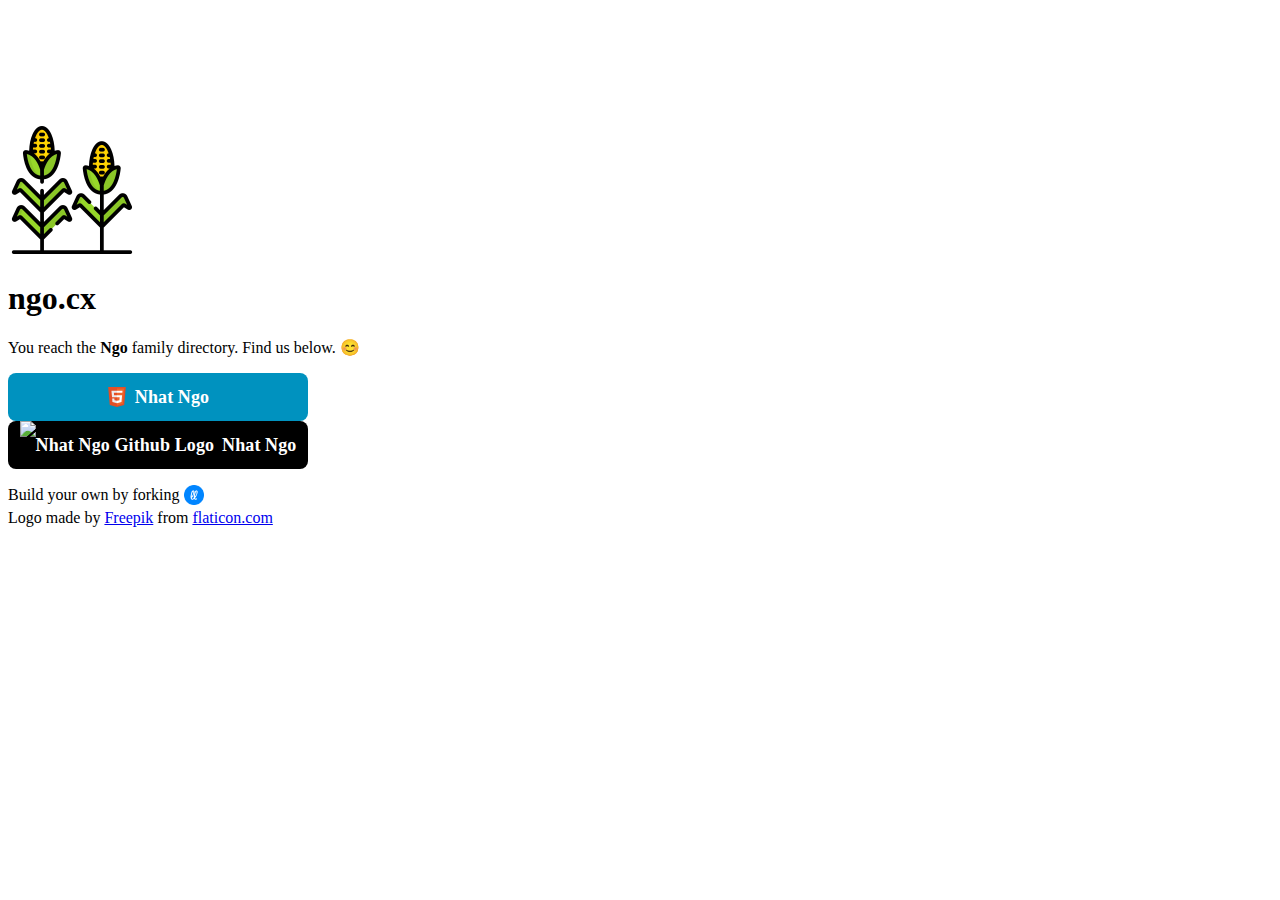
==== index.html @ 90abb651 "Add Nhat Ngo's link." ====
<!DOCTYPE html>
<html lang="en">
<head>

  <!-- Page Information
  –––––––––––––––––––––––––––––––––––––––––––––––––– -->
  <meta charset="utf-8">
  <title>LittleLink</title>
  <meta name="description" content="Ngo family directory">
  <meta name="author" content="Nhat Ngo">
 
  <!-- Mobile Specific Metas
  –––––––––––––––––––––––––––––––––––––––––––––––––– -->
  <meta name="viewport" content="width=device-width, initial-scale=1">

  <!-- FONT
  –––––––––––––––––––––––––––––––––––––––––––––––––– -->
  <link href="https://fonts.googleapis.com/css?family=Open+Sans:400,600,700,800&display=swap" rel="stylesheet">

  <!-- CSS
  –––––––––––––––––––––––––––––––––––––––––––––––––– -->
  <link rel="stylesheet" href="css/normalize.css">
  <link rel="stylesheet" href="css/skeleton-dark.css">
  <link rel="stylesheet" href="css/brands.css">

  <!-- Favicon
  –––––––––––––––––––––––––––––––––––––––––––––––––– -->
  <link rel="icon" type="image/png" href="images/corn.png">

</head>
<body>

  <!-- Primary Page Layout
  –––––––––––––––––––––––––––––––––––––––––––––––––– -->
  <div class="container">
    <div class="row">
      <div class="column" style="margin-top: 10%">

        <!-- 

          ## Getting Started with LittleLink

          This page has been built with every pre-designed button available in LittleLink by default. You can rearrange and delete as needed.

          You can add your own brand or others brands you may need in the `css/brands.css` file. 

          Edit the "Your Image Here" section to add your own personal branding, like a picture of yourself or your brand logo!

          Edit the "Your Name" section to change the page heading. You can use something like your name, your social handle, or your brand name.

          Edit the "Short Bio" section tell users about yourself or your brand.

        -->

        <!-- Your Image Here -->
        <img src="images/corn.png" srcset="images/corn@2x.png 2x" alt="Page Logo">

        <!-- Your Name -->
        <h1>ngo.cx</h1>

        <!-- Short Bio -->
        <p>You reach the <strong>Ngo</strong> family directory. Find us below. 😊</p>

        <!--

          ## Breaking down <a> attributes:
          
          1.) class="button button-default" | The first "button" here is telling this <a> tag that it should make this element a button and applies the default styling in `css/brands.css`.
          The second portion, button-default, is declaring the specific brand style you would like to apply. Here we're applying the "default" style and color.
          If you want to make this button to use the brand colors for Discord, just change "button-default" to "button-discord". Brands are found in `css/brands.css`. You can always edit & add your own there.

          2.) Replace the # in href="#" with the desired target URL for the button.

          3.) target="_blank" | This attribute opens links in a new tab. Remove this attribute to prevent links from opening in a new tab.

          4.) rel="noopener" | This attribute instructs the browser to navigate to the target resource without granting the new browsing context access to the document that opened it.
          This is especially useful when opening untrusted links. https://developer.mozilla.org/en-US/docs/Web/HTML/Link_types/noopener

          ## Breaking down the <img> attributes:
          
          1.) class="icon" | This class is telling the <img> tag that it should use the styling for icons found in `css/brands.css`.

          2.) src="icons/[icon_name].svg" | This defines the icon you would like to display from the icons/ folder. For example, you can change this to src="icons/discord.svg" to use the Discord icon.
          Add your own 24x24 icons to the "icons" folder to reference them. We recommend providing a SVG.

          3.) alt="Example Logo" | This alt attribute helps provides alternate text for an image, this can assist users who use screen readers. 

        -->

        <!-- Nhat Ngo -->
        <a class="button button-html5" href="https://nhat.ngo.cx" target="_blank" rel="noopener"><img class="icon" src="icons/html5.svg" alt="Nhat Ngo Website Logo">Nhat Ngo</a>
          <br>
        <a class="button button-github" href="https://github.com/nqngo" target="_blank" rel="noopener"><img class="icon" src="icons/github.svg" alt="Nhat Ngo Github Logo">Nhat Ngo</a>
          <br>
        
        <!-- <a class="button button-twitter" href="#" target="_blank" rel="noopener"><img class="icon" src="icons/twitter.svg" alt="Twitter Logo">Twitter</a>
          <br>

        <a class="button button-instagram" href="#" target="_blank" rel="noopener"><img class="icon" src="icons/instagram.svg" alt="Instagram Logo">Instagram</a>
          <br>

        <a class="button button-facebook" href="#" target="_blank" rel="noopener"><img class="icon" src="icons/facebook.svg" alt="Facebook Logo">Find us on Facebook</a>
          <br>

        <a class="button button-messenger" href="#" target="_blank" rel="noopener"><img class="icon" src="icons/messenger.svg" alt="Facebook Messenger Logo">Chat on Messenger</a>
          <br>   

        <a class="button button-linkedin" href="#" target="_blank" rel="noopener"><img class="icon" src="icons/linkedin.svg" alt="LinkedIn Logo">LinkedIn</a>
          <br>

        <a class="button button-youtube" href="#" target="_blank" rel="noopener"><img class="icon" src="icons/youtube.svg" alt="YouTube Logo">YouTube</a>
          <br> 

        <a class="button button-discord" href="#" target="_blank" rel="noopener"><img class="icon" src="icons/discord.svg" alt="Discord Logo">Discord</a>
          <br>

        <a class="button button-twitch" href="#" target="_blank" rel="noopener"><img class="icon" src="icons/twitch.svg" alt="Twitch Logo">Twitch</a>
          <br>

        <a class="button button-producthunt" href="#" target="_blank" rel="noopener"><img class="icon" src="icons/producthunt.svg" alt="Product Hunt Logo">Product Hunt</a>
         <br>

        <a class="button button-snapchat" href="#" target="_blank" rel="noopener"><img class="icon" src="icons/snapchat.svg" alt="Snapchat Logo">Snapchat</a>
          <br>

        <a class="button button-spotify" href="#" target="_blank" rel="noopener"><img class="icon" src="icons/spotify.svg" alt="Spotify Logo">Spotify</a>
          <br>      
          
        <a class="button button-reddit" href="#" target="_blank" rel="noopener"><img class="icon" src="icons/reddit.svg" alt="Reddit Logo">Reddit</a>
          <br>   

        <a class="button button-mastodon" href="#" target="_blank" rel="noopener"><img class="icon" src="icons/mastodon.svg" alt="Mastodon Logo">Mastodon</a>
          <br>           

        <a class="button button-medium" href="#" target="_blank" rel="noopener"><img class="icon" src="icons/medium.svg" alt="Medium Logo">Medium</a>
          <br> 

        <a class="button button-pinterest" href="#" target="_blank" rel="noopener"><img class="icon" src="icons/pinterest.svg" alt="Pinterest Logo">Follow on Pinterest</a>
          <br>

        <a class="button button-tiktok" href="#" target="_blank" rel="noopener"><img class="icon" src="icons/tiktok.svg" alt="TikTok Logo">TikTok</a>
          <br>

        <a class="button button-default" href="#" target="_blank" rel="noopener"><img class="icon" src="icons/email.svg" alt="Email Icon">hello@littlelink.io</a>
          <br>

        <a class="button button-default" href="#" target="_blank" rel="noopener"><img class="icon" src="icons/email_alt.svg" alt="Email Icon">hello@littlelink.io</a>
          <br>

        <a class="button button-soundcloud" href="#" target="_blank" rel="noopener"><img class="icon" src="icons/soundcloud.svg" alt="SoundCloud Logo">SoundCloud</a>
          <br>              

        <a class="button button-figma" href="#" target="_blank" rel="noopener" ><img class="icon" src="icons/figma.svg" alt="Figma Logo">Figma</a>
          <br>

        <a class="button button-kit" href="#" target="_blank" rel="noopener"><img class="icon" src="icons/kit.svg" alt="Kit Logo">Kit</a>
          <br>          

        <a class="button button-telegram" href="#" target="_blank" rel="noopener"><img class="icon" src="icons/telegram.svg" alt="Telegram Logo">Telegram</a>
          <br>          

        <a class="button button-tumblr" href="#" target="_blank" rel="noopener"><img class="icon" src="icons/tumblr.svg" alt="Tumblr Logo">Tumblr</a>
          <br>

        <a class="button button-steam" href="#" target="_blank" rel="noopener"><img class="icon" src="icons/steam.svg" alt="Steam Logo">Steam</a>
          <br>

        <a class="button button-vimeo" href="#" target="_blank" rel="noopener"><img class="icon" src="icons/vimeo.svg" alt="Vimeo Logo">Vimeo</a>
          <br>

        <a class="button button-paypal" href="#" target="_blank" rel="noopener"><img class="icon" src="icons/paypal.svg" alt="PayPal Logo">PayPal</a>
        <br>

        <a class="button button-whatsapp" href="#" target="_blank" rel="noopener"><img class="icon" src="icons/whatsapp.svg" alt="WhatsApp Logo">WhatsApp</a>
        <br>
          
        <a class="button button-wordpress" href="#" target="_blank" rel="noopener"><img class="icon" src="icons/wordpress.svg" alt="Wordpress Logo">Wordpress</a>
          <br>

        <a class="button button-goodreads" href="#" target="_blank" rel="noopener"><img class="icon" src="icons/goodreads.svg" alt="Goodreads Logo">Goodreads</a>
          <br>

        <a class="button button-skoob" href="#" target="_blank" rel="noopener"><img class="icon" src="icons/skoob.svg" alt="Skoob Logo">Skoob</a>
          <br>

        <a class="button button-gitlab" href="_blank" target="_blank" rel="noopener"><img class="icon" src="icons/gitlab.svg" alt="GitLab Logo">GitLab</a>
          <br>

        <a class="button button-xing" href="#" target="_blank" rel="noopener"><img class="icon" src="icons/xing.svg" alt="xing Logo">Xing</a> -->

        <p>
          <div>Build your own by forking <a href="https://littlelink.io" target="_blank" rel="noopener"><img class="icon" src="images/avatar.png" alt="LittleLink"></a></div>
          <div>Logo made by <a href="https://www.flaticon.com/authors/freepik" title="Freepik">Freepik</a> from <a href="https://www.flaticon.com/" title="Flaticon">flaticon.com</a></div>        
         </p>
      </div>
    </div>
  </div>

<!-- End Document
  –––––––––––––––––––––––––––––––––––––––––––––––––– -->
</body>
</html>
---- css/brands.css ----
/*
* littlelink.io
* Skeleton V2.0.4
* Copyright 2014, Dave Gamache
* www.getskeleton.com
* Free to use under the MIT license.
* http://www.opensource.org/licenses/mit-license.php
* 12/29/2014
*/

/*
* Built using on:
* Skeleton V2.0.4
* Copyright 2014, Dave Gamache
* www.getskeleton.com
* Free to use under the MIT license.
* http://www.opensource.org/licenses/mit-license.php
* 12/29/2014
*/


/* Table of contents
––––––––––––––––––––––––––––––––––––––––––––––––––

- Buttons
- Brand Styles

*/


/* Buttons
–––––––––––––––––––––––––––––––––––––––––––––––––– */

.button,
button {
  display: inline-block;
  text-decoration: none;
  height: 48px;
  text-align: center;
  vertical-align: middle;
  font-size: 18px;
  width: 300px;
  font-weight: 700;
  line-height: 48px;
  letter-spacing: 0.1px;
  white-space: wrap;
  border-radius: 8px;
  cursor: pointer;
 }
button:hover,
.button:focus {
  color: #333;
  border-color: #888;
  outline: 0; }
.button.button-primary {
  color: #FFF;
  filter: brightness(90%) }
.button.button-primary:hover,
.button.button-primary:focus {
  color: #FFF;
  filter: brightness(90%) }


/* Brand Icons
–––––––––––––––––––––––––––––––––––––––––––––––––– */

.icon {
  padding: 0px 8px 3.5px 0px;
  vertical-align: middle;
  width: 20px;
  height: 20px;
}


/* Brand Styles
–––––––––––––––––––––––––––––––––––––––––––––––––– */

/* Default (this is great for your own brand color!) */
.button.button-default {
  color: #FFFFFF;
  background-color: #0085FF }
.button.button-default:hover,
.button.button-default:focus {
  filter: brightness(90%) }

/* HTML 5 */
.button.button-html5 {
  color: #FFFFFF;
  background-color: #0092bf }
.button.button-html5:hover,
.button.button-html5:focus {
    filter: brightness(90%) }

/* Discord */
.button.button-discord {
  color: #FFFFFF;
  background-color: #5865F2 }
.button.button-discord:hover,
.button.button-discord:focus {
  filter: brightness(90%) }

/* Facebook */
.button.button-facebook {
  color: #FFFFFF;
  background-color: #1877f2 }
.button.button-facebook:hover,
.button.button-facebook:focus {
  filter: brightness(90%) }

/* Facebook Messenger */
.button.button-messenger {
  color: #FFFFFF;
  background-image: linear-gradient(25deg,#0099FF, #5F5DFF,#A033FF, #C740CC, #FF5280, #FF7061) }
.button.button-messenger:hover,
.button.button-messenger:focus {
  filter: brightness(90%) }

/* Figma */
.button.button-figma {
  color: #FFFFFF;
  background-color: #000000 }
.button.button-figma:hover,
.button.button-figma:focus {
  filter: brightness(90%) }

/* Github */
.button.button-github {
  color: #FFFFFF;
  background-color: #000000 }
.button.button-github:hover,
.button.button-github:focus {
  filter: brightness(90%) }

/* Gitlab */
.button.button-gitlab {
  color: #ffffff;
  background-color: #6151b2 }
.button.button-gitlab:hover,
.button.button-gitlab:focus {
  filter: brightness(90%) }

/* Goodreads */
.button.button-goodreads {
  color: #333333;
  background-color: #F3F1E6 }
.button.button-goodreads:hover,
.button.button-goodreads:focus {
  filter: brightness(90%) }

/* Instagram */
.button.button-instagram {
  color: #FFFFFF;
  background-image: linear-gradient(-135deg,#1400c8,#b900b4,#f50000) }
.button.button-instagram:hover,
.button.button-instagram:focus {
  filter: brightness(90%) }

/* Kit */
.button.button-kit {
  color: #FFFFFF;
  background-color: #000000 }
.button.button-kit:hover,
.button.button-kit:focus {
  filter: brightness(90%) }

/* LinkedIn */
.button.button-linkedin {
  color: #FFFFFF;
  background-color: #2867B2 }
.button.button-linkedin:hover,
.button.button-linkedin:focus {
  filter: brightness(90%) }

/* Mastodon */
.button.button-mastodon {
  color: #FFFFFF;
  background-color: #1F232B }
.button.button-mastodon:hover,
.button.button-mastodon:focus {
  filter: brightness(90%) }

/* Medium */
.button.button-medium {
  color: #FFFFFF;
  background-color: #000000 }
.button.button-medium:hover,
.button.button-medium:focus {
  filter: brightness(90%) }

/* Pinterest */
.button.button-pinterest {
  color: #000000;
  background-color: #FFE2EB }
.button.button-pinterest:hover,
.button.button-pinterest:focus {
  filter: brightness(90%) }

/* Producthunt */
.button.button-producthunt {
  color: #DA552F;
  border-style: solid;
  border-color: #DA552F;
  border-width: 2px;
  background-color: #FFFFFF }
.button.button-producthunt:hover,
.button.button-producthunt:focus {
  filter: brightness(90%) }

/* Reddit */
.button.button-reddit {
  color: #000000;
  background-color: #D7DFE2 }
.button.button-reddit:hover,
.button.button-reddit:focus {
  filter: brightness(90%) }

/* Skoob */
.button.button-skoob {
  color: #FFFFFF;
  background-color: #3189C8 }
.button.button-skoob:hover,
.button.button-skoob:focus {
  filter: brightness(90%) }

/* Snapchat */
.button.button-snapchat {
  color: #000000;
  background-color: #fffc00 }
.button.button-snapchat:hover,
.button.button-snapchat:focus {
  filter: brightness(90%) }

/* SoundCloud */
.button.button-soundcloud {
  color: #FFFFFF;
  background-color: #ff5500 }
.button.button-soundcloud:hover,
.button.button-soundcloud:focus {
  filter: brightness(90%) }

/* Spotify */
.button.button-spotify {
  color: #FFFFFF;
  background-color: #000000 }
.button.button-spotify:hover,
.button.button-spotify:focus {
  filter: brightness(90%) }

/* Steam */
.button.button-steam {
  color: #FFFFFF;
  background-color: #171a21 }
.button.button-steam:hover,
.button.button-steam:focus {
  filter: brightness(90%) }
  
/* Telegram */
.button.button-telegram {
  color: #FFFFFF;
  background-color: #3faee8 }
.button.button-telegram:hover,
.button.button-telegram:focus {
  filter: brightness(90%) }

/* TikTok */
.button.button-tiktok {
  color: #FFFFFF;
  background-color: #000000 }
.button.button-tiktok:hover,
.button.button-tiktok:focus {
  filter: brightness(90%) }

/* Tumblr */
.button.button-tumblr {
  color: #FFFFFF;
  background-color: #131313 }
.button.button-tumblr:hover,
.button.button-tumblr:focus {
  filter: brightness(90%) }

/* Twitch */
.button.button-twitch {
  color: #FFFFFF;
  background-color: #9146ff }
.button.button-twitch:hover,
.button.button-twitch:focus {
  filter: brightness(90%) }

/* Twitter */
.button.button-twitter {
  color: #FFFFFF;
  background-color: #1DA1F2 }
.button.button-twitter:hover,
.button.button-twitter:focus {
  filter: brightness(90%) }

/* Vimeo */
.button.button-vimeo {
  color: #FFFFFF;
  background-color: #1ab7ea }
.button.button-vimeo:hover,
.button.button-vimeo:focus {
  filter: brightness(90%) }

/* PayPal */
.button.button-paypal {
  color: #FFFFFF;
  background-color: #003087 }
.button.button-paypal:hover,
.button.button-paypal:focus {
  filter: brightness(90%) }

/* YouTube */
.button.button-youtube {
  color: #FFFFFF;
  background-color:  #000000 }
.button.button-youtube:hover,
.button.button-youtube:focus {
  filter: brightness(90%) }

/* WhatsApp */
.button.button-whatsapp {
  color: #FFFFFF;
  background-color:  #455A64 }
.button.button-whatsapp:hover,
.button.button-whatsapp:focus {
  filter: brightness(90%) }

/* Wordpress */
.button.button-wordpress {
  color: #FFFFFF;
  background-color: #21759b }
.button.button-wordpress:hover,
.button.button-wordpress:focus {
  filter: brightness(90%) }

/* Xing */
.button.button-xing {
  color: #FFFFFF;
  background-color: #026466 }
.button.button-xing:hover,
.button.button-xing:focus {
  filter: brightness(90%) }
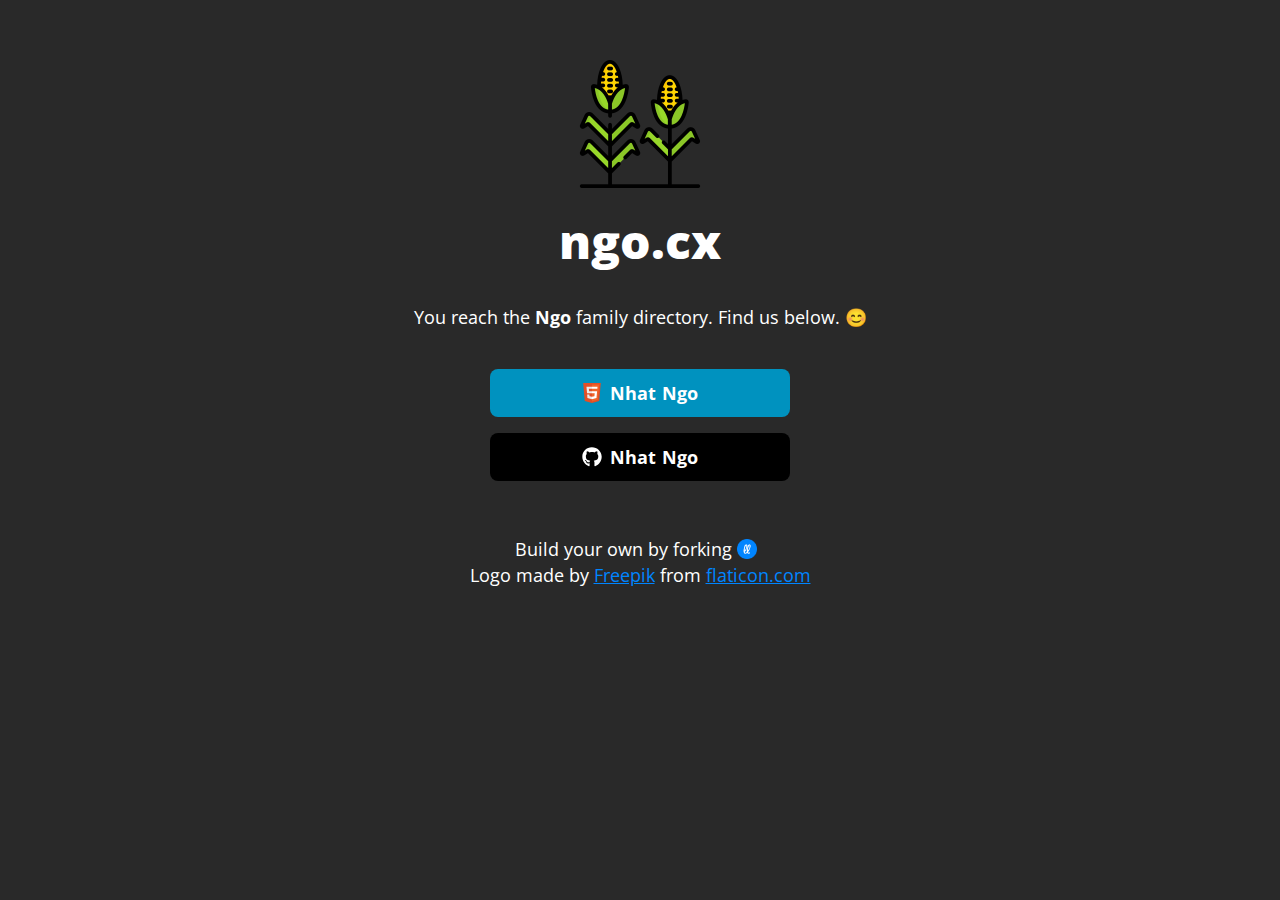
==== commit f73b5b7a: "Remove comments to clean up the repository." ====
--- a/index.html
+++ b/index.html
@@ -2,55 +2,33 @@
 <html lang="en">
 <head>
 
-  <!-- Page Information
-  –––––––––––––––––––––––––––––––––––––––––––––––––– -->
+  <!-- Page Information -->
   <meta charset="utf-8">
   <title>LittleLink</title>
   <meta name="description" content="Ngo family directory">
   <meta name="author" content="Nhat Ngo">
  
-  <!-- Mobile Specific Metas
-  –––––––––––––––––––––––––––––––––––––––––––––––––– -->
+  <!-- Mobile Specific Metas -->
   <meta name="viewport" content="width=device-width, initial-scale=1">
 
-  <!-- FONT
-  –––––––––––––––––––––––––––––––––––––––––––––––––– -->
+  <!-- FONT -->
   <link href="https://fonts.googleapis.com/css?family=Open+Sans:400,600,700,800&display=swap" rel="stylesheet">
 
-  <!-- CSS
-  –––––––––––––––––––––––––––––––––––––––––––––––––– -->
+  <!-- CSS -->
   <link rel="stylesheet" href="css/normalize.css">
   <link rel="stylesheet" href="css/skeleton-dark.css">
   <link rel="stylesheet" href="css/brands.css">
 
-  <!-- Favicon
-  –––––––––––––––––––––––––––––––––––––––––––––––––– -->
+  <!-- Favicon -->
   <link rel="icon" type="image/png" href="images/corn.png">
 
 </head>
 <body>
 
-  <!-- Primary Page Layout
-  –––––––––––––––––––––––––––––––––––––––––––––––––– -->
+  <!-- Primary Page Layout -->
   <div class="container">
     <div class="row">
       <div class="column" style="margin-top: 10%">
-
-        <!-- 
-
-          ## Getting Started with LittleLink
-
-          This page has been built with every pre-designed button available in LittleLink by default. You can rearrange and delete as needed.
-
-          You can add your own brand or others brands you may need in the `css/brands.css` file. 
-
-          Edit the "Your Image Here" section to add your own personal branding, like a picture of yourself or your brand logo!
-
-          Edit the "Your Name" section to change the page heading. You can use something like your name, your social handle, or your brand name.
-
-          Edit the "Short Bio" section tell users about yourself or your brand.
-
-        -->
 
         <!-- Your Image Here -->
         <img src="images/corn.png" srcset="images/corn@2x.png 2x" alt="Page Logo">
@@ -61,31 +39,6 @@
         <!-- Short Bio -->
         <p>You reach the <strong>Ngo</strong> family directory. Find us below. 😊</p>
 
-        <!--
-
-          ## Breaking down <a> attributes:
-          
-          1.) class="button button-default" | The first "button" here is telling this <a> tag that it should make this element a button and applies the default styling in `css/brands.css`.
-          The second portion, button-default, is declaring the specific brand style you would like to apply. Here we're applying the "default" style and color.
-          If you want to make this button to use the brand colors for Discord, just change "button-default" to "button-discord". Brands are found in `css/brands.css`. You can always edit & add your own there.
-
-          2.) Replace the # in href="#" with the desired target URL for the button.
-
-          3.) target="_blank" | This attribute opens links in a new tab. Remove this attribute to prevent links from opening in a new tab.
-
-          4.) rel="noopener" | This attribute instructs the browser to navigate to the target resource without granting the new browsing context access to the document that opened it.
-          This is especially useful when opening untrusted links. https://developer.mozilla.org/en-US/docs/Web/HTML/Link_types/noopener
-
-          ## Breaking down the <img> attributes:
-          
-          1.) class="icon" | This class is telling the <img> tag that it should use the styling for icons found in `css/brands.css`.
-
-          2.) src="icons/[icon_name].svg" | This defines the icon you would like to display from the icons/ folder. For example, you can change this to src="icons/discord.svg" to use the Discord icon.
-          Add your own 24x24 icons to the "icons" folder to reference them. We recommend providing a SVG.
-
-          3.) alt="Example Logo" | This alt attribute helps provides alternate text for an image, this can assist users who use screen readers. 
-
-        -->
 
         <!-- Nhat Ngo -->
         <a class="button button-html5" href="https://nhat.ngo.cx" target="_blank" rel="noopener"><img class="icon" src="icons/html5.svg" alt="Nhat Ngo Website Logo">Nhat Ngo</a>
@@ -196,7 +149,6 @@
     </div>
   </div>
 
-<!-- End Document
-  –––––––––––––––––––––––––––––––––––––––––––––––––– -->
+<!-- End Document -->
 </body>
 </html>
--- a/css/skeleton-dark.css
+++ b/css/skeleton-dark.css
@@ -0,0 +1,170 @@
+/*
+* littlelink V1
+* https://littlelink.com
+* Free to use under the MIT license.
+* http://www.opensource.org/licenses/mit-license.php
+* 12/21/2019
+*
+* Built using:
+*
+* Skeleton V2.0.4
+* Copyright 2014, Dave Gamache
+* www.getskeleton.com
+* Free to use under the MIT license.
+* http://www.opensource.org/licenses/mit-license.php
+* 12/29/2014
+*/
+
+
+/* Table of contents
+––––––––––––––––––––––––––––––––––––––––––––––––––
+- Grid
+- Base Styles
+- Typography
+- Links
+- Code
+- Spacing
+- Utilities
+*
+* You'll find the button css in css/brands.css.
+*
+*/
+
+
+/* Grid
+–––––––––––––––––––––––––––––––––––––––––––––––––– */
+.container {
+  position: relative;
+  width: 100%;
+  max-width: 600px;
+  text-align: center;
+  margin: 0 auto;
+  padding: 0 20px;
+  box-sizing: border-box; }
+.column {
+  position: center;
+  width: 100%;
+  float: center;
+  box-sizing: border-box; }
+
+/* For devices larger than 400px */
+@media (min-width: 400px) {
+  .container {
+    width: 85%;
+    padding: 0; }
+}
+
+/* For devices larger than 550px */
+@media (min-width: 550px) {
+  .container {
+    width: 80%; }
+  .column,
+  .columns {
+    margin-left: 0; }
+  .column:first-child,
+  .columns:first-child {
+    margin-left: 0; }
+
+}
+
+
+/* Base Styles
+–––––––––––––––––––––––––––––––––––––––––––––––––– */
+/* NOTE
+html is set to 62.5% so that all the REM measurements throughout Skeleton
+are based on 10px sizing. So basically 1.5rem = 15px :) */
+
+html {
+  font-size: 100%; }
+body {
+  background-color: #292929;
+  font-size: 18px;
+  line-height: 24px;
+  font-weight: 400;
+  font-family: "Open Sans", "HelveticaNeue", "Helvetica Neue", Helvetica, Arial, sans-serif;
+  color: #FFFFFF; }
+
+
+/* Typography
+–––––––––––––––––––––––––––––––––––––––––––––––––– */
+h1 {
+  margin-top: 0;
+  margin-bottom: 16px;
+  font-weight: 800; }
+h1 { font-size:24px; line-height: 64px; letter-spacing: 0;}
+
+
+/* Larger than phablet */
+@media (min-width: 550px) {
+  h1 { font-size: 48px; line-height: 96px;}
+}
+
+p {
+  margin-top: 0; }
+
+
+/* Links
+–––––––––––––––––––––––––––––––––––––––––––––––––– */
+a {
+  color: #0085FF; }
+a:hover {
+  color: #0085FF; }
+
+
+/* Code
+–––––––––––––––––––––––––––––––––––––––––––––––––– */
+code {
+  padding: .2rem .5rem;
+  margin: 0 .2rem;
+  font-size: 90%;
+  color: #000000;
+  white-space: nowrap;
+  background: #F1F1F1;
+  border: 1px solid #E1E1E1;
+  border-radius: 4px; }
+pre > code {
+  display: block;
+  padding: 1rem 1.5rem;
+  white-space: pre; }
+
+/* Spacing
+–––––––––––––––––––––––––––––––––––––––––––––––––– */
+button,
+.button {
+  margin-bottom: 1rem; }
+input,
+textarea,
+select,
+fieldset {
+  margin-bottom: 1.5rem; }
+pre,
+blockquote,
+dl,
+figure,
+p,
+ol {
+  margin-bottom: 2.5rem; }
+
+
+/* Utilities
+–––––––––––––––––––––––––––––––––––––––––––––––––– */
+.u-full-width {
+  width: 100%;
+  box-sizing: border-box; }
+.u-max-full-width {
+  max-width: 100%;
+  box-sizing: border-box; }
+.u-pull-right {
+  float: right; }
+.u-pull-left {
+  float: left; }
+
+
+/* Misc
+–––––––––––––––––––––––––––––––––––––––––––––––––– */
+hr {
+  margin-top: 3rem;
+  margin-bottom: 3.5rem;
+  border-width: 0;
+  border-top: 1px solid #E1E1E1; }
+
--- a/css/brands.css
+++ b/css/brands.css
@@ -7,17 +7,6 @@
 * http://www.opensource.org/licenses/mit-license.php
 * 12/29/2014
 */
-
-/*
-* Built using on:
-* Skeleton V2.0.4
-* Copyright 2014, Dave Gamache
-* www.getskeleton.com
-* Free to use under the MIT license.
-* http://www.opensource.org/licenses/mit-license.php
-* 12/29/2014
-*/
-
 
 /* Table of contents
 ––––––––––––––––––––––––––––––––––––––––––––––––––
